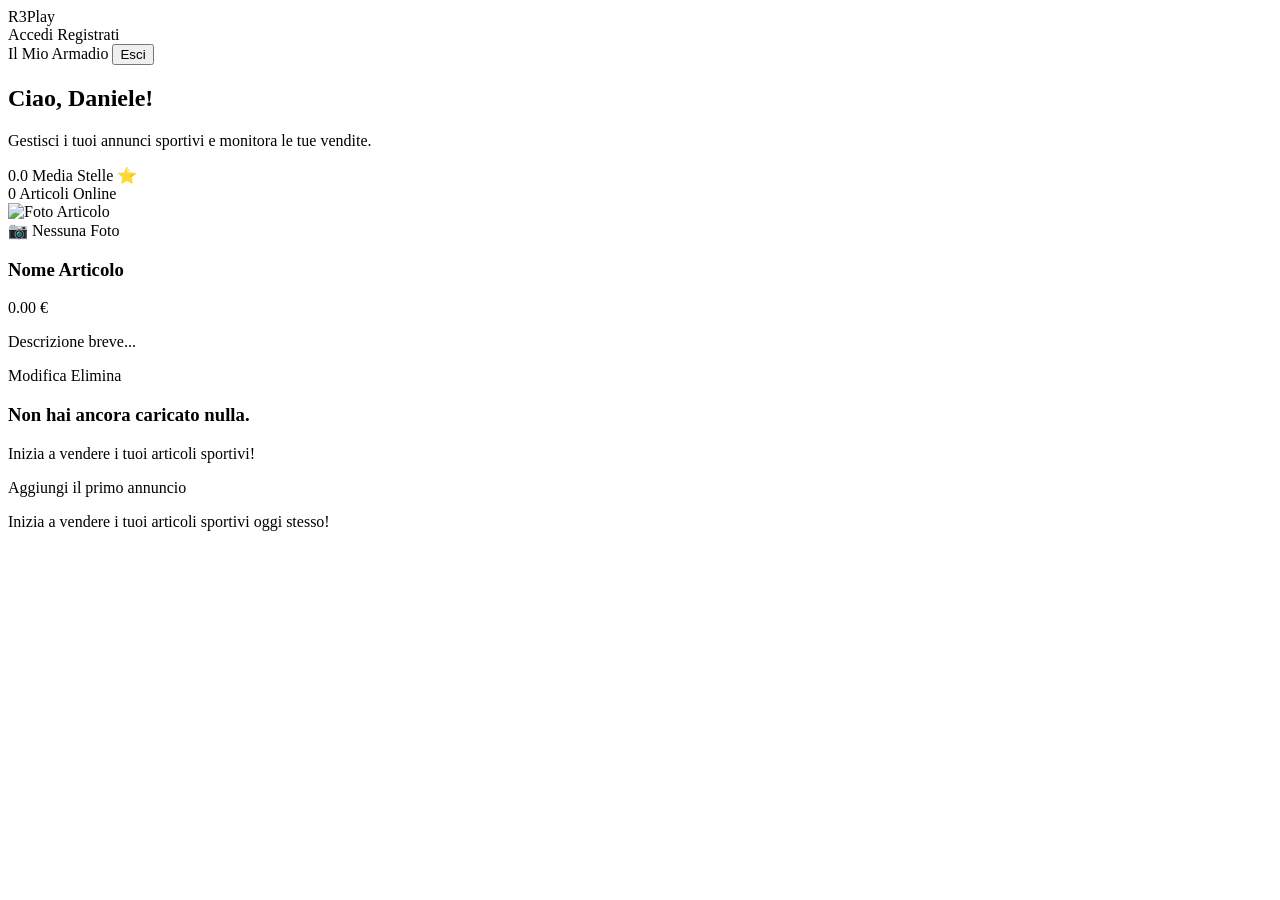
==== src/main/resources/templates/armadio.html @ 971004ad "patch design" ====
<!DOCTYPE html>
<html lang="it" xmlns:th="http://www.thymeleaf.org" xmlns:sec="http://www.thymeleaf.org/extras/spring-security">
<head>
    <meta charset="UTF-8">
    <meta name="viewport" content="width=device-width, initial-scale=1.0">
    <title>Il Mio Armadio - R3Play</title>
    <link rel="stylesheet" href="/css/style.css">
    <link href="https://fonts.googleapis.com/css2?family=Inter:wght@300;400;500;600;700;800&display=swap" rel="stylesheet">
</head>
<body>

<body class="fade-in">
    <nav class="navbar">
        <div class="navbar-content">
            <a th:href="@{/}" class="logo">R3Play</a>
            <div class="nav-actions">
                <div sec:authorize="isAnonymous()">
                    <a th:href="@{/login}" class="btn btn-secondary">Accedi</a>
                    <a th:href="@{/registrati}" class="btn btn-ghost">Registrati</a>
                </div>
                <div sec:authorize="isAuthenticated()">
                    <a th:href="@{/armadio}" class="btn btn-ghost">Il Mio Armadio</a>
                    <form th:action="@{/logout}" method="post" style="display: inline;">
                        <button type="submit" class="btn btn-ghost">Esci</button>
                    </form>
                </div>
            </div>
        </div>
    </nav>

    <section class="page-hero compact-hero">
        <h1 class="section-title" th:text="'Ciao, ' + ${utente.nome} + '!'">Ciao, Daniele!</h1>
        <p>Gestisci i tuoi annunci sportivi e monitora le tue vendite.</p>
        <div class="stats-container">
            <div class="stat-box">
                <span class="stat-value" th:text="${mediaValutazioni}">0.0</span>
                <span class="stat-label">Media Stelle ⭐</span>
            </div>
            <div class="stat-box">
                <span class="stat-value" th:text="${mieiArticoli.size()}">0</span>
                <span class="stat-label">Articoli Online</span>
            </div>
        </div>
    </section>

    <div class="container">
        <div class="grid compact-grid" th:if="${not #lists.isEmpty(mieiArticoli)}">
            <div class="product-card compact-card" th:each="art : ${mieiArticoli}">
                <img th:if="${art.urlFoto != null}" th:src="${art.urlFoto}" alt="Foto Articolo" class="product-image compact-image">
                <div th:unless="${art.urlFoto != null}" class="product-image compact-image placeholder-image">📷 Nessuna Foto</div>
                <div class="product-content compact-content">
                    <h3 class="product-title" th:text="${art.nome}">Nome Articolo</h3>
                    <p class="product-price" th:text="${#numbers.formatDecimal(art.prezzo, 1, 2)} + ' €'">0.00 €</p>
                    <p class="product-description compact-description" th:text="${art.descrizione}">Descrizione breve...</p>
                    <div class="product-meta">
                        <a th:href="@{'/articolo/modifica/' + ${art.id}}" class="btn btn-secondary compact-btn">Modifica</a>
                        <a th:href="@{'/articolo/elimina/' + ${art.id}}" 
                            class="btn btn-danger compact-btn" 
                            onclick="return confirm('Sei sicuro di voler eliminare questo annuncio?')">Elimina</a>
                    </div>
                </div>
            </div>
        </div>

        <div th:if="${#lists.isEmpty(mieiArticoli)}" class="text-center empty-state">
            <h3>Non hai ancora caricato nulla.</h3>
            <p>Inizia a vendere i tuoi articoli sportivi!</p>
            <a th:href="@{/articolo/nuovo}" class="btn btn-primary">Aggiungi il primo annuncio</a>
        </div>
    </div>
            <p>Inizia a vendere i tuoi articoli sportivi oggi stesso!</p>
            <a th:href="@{/articolo/nuovo}" class="btn-edit" style="padding: 10px 20px; border-radius: 5px; text-decoration: none; color: white; display: inline-block; margin-top: 10px;">Vendi il primo articolo</a>
        </div>
    </div>

</body>
</html>
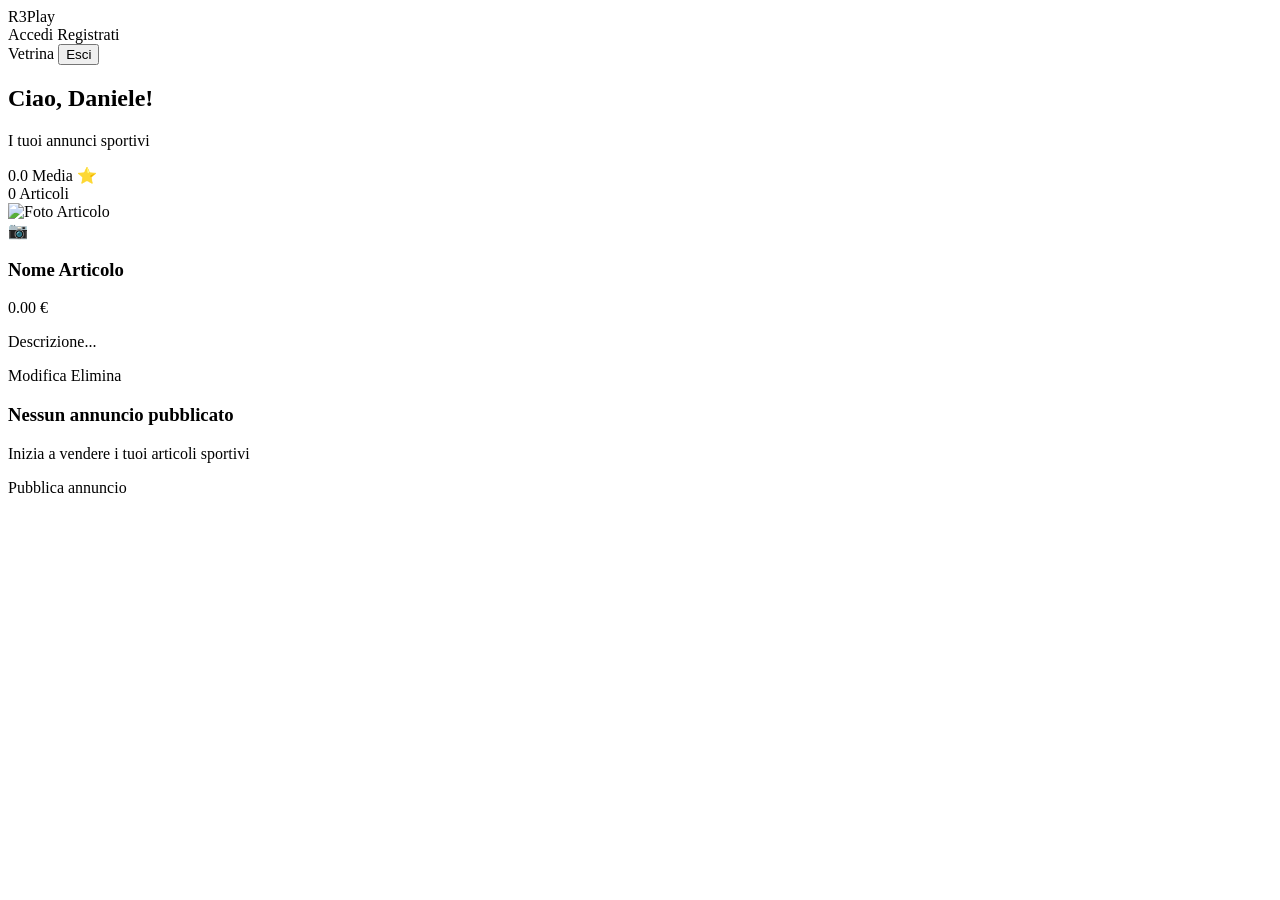
==== commit 0d19f783: "PATCH 2.0 grafiche e funzionalità generali come barra di ricerca e ridondanti tasti rimossi" ====
--- a/src/main/resources/templates/armadio.html
+++ b/src/main/resources/templates/armadio.html
@@ -7,8 +7,6 @@
     <link rel="stylesheet" href="/css/style.css">
     <link href="https://fonts.googleapis.com/css2?family=Inter:wght@300;400;500;600;700;800&display=swap" rel="stylesheet">
 </head>
-<body>
-
 <body class="fade-in">
     <nav class="navbar">
         <div class="navbar-content">
@@ -19,7 +17,7 @@
                     <a th:href="@{/registrati}" class="btn btn-ghost">Registrati</a>
                 </div>
                 <div sec:authorize="isAuthenticated()">
-                    <a th:href="@{/armadio}" class="btn btn-ghost">Il Mio Armadio</a>
+                    <a th:href="@{/vetrina}" class="btn btn-ghost">Vetrina</a>
                     <form th:action="@{/logout}" method="post" style="display: inline;">
                         <button type="submit" class="btn btn-ghost">Esci</button>
                     </form>
@@ -29,16 +27,16 @@
     </nav>
 
     <section class="page-hero compact-hero">
-        <h1 class="section-title" th:text="'Ciao, ' + ${utente.nome} + '!'">Ciao, Daniele!</h1>
-        <p>Gestisci i tuoi annunci sportivi e monitora le tue vendite.</p>
+        <h1 class="section-title" th:text="'Ciao, ' + ${utente.nome}">Ciao, Daniele!</h1>
+        <p>I tuoi annunci sportivi</p>
         <div class="stats-container">
             <div class="stat-box">
                 <span class="stat-value" th:text="${mediaValutazioni}">0.0</span>
-                <span class="stat-label">Media Stelle ⭐</span>
+                <span class="stat-label">Media ⭐</span>
             </div>
             <div class="stat-box">
                 <span class="stat-value" th:text="${mieiArticoli.size()}">0</span>
-                <span class="stat-label">Articoli Online</span>
+                <span class="stat-label">Articoli</span>
             </div>
         </div>
     </section>
@@ -47,31 +45,26 @@
         <div class="grid compact-grid" th:if="${not #lists.isEmpty(mieiArticoli)}">
             <div class="product-card compact-card" th:each="art : ${mieiArticoli}">
                 <img th:if="${art.urlFoto != null}" th:src="${art.urlFoto}" alt="Foto Articolo" class="product-image compact-image">
-                <div th:unless="${art.urlFoto != null}" class="product-image compact-image placeholder-image">📷 Nessuna Foto</div>
+                <div th:unless="${art.urlFoto != null}" class="product-image compact-image placeholder-image">📷</div>
                 <div class="product-content compact-content">
                     <h3 class="product-title" th:text="${art.nome}">Nome Articolo</h3>
                     <p class="product-price" th:text="${#numbers.formatDecimal(art.prezzo, 1, 2)} + ' €'">0.00 €</p>
-                    <p class="product-description compact-description" th:text="${art.descrizione}">Descrizione breve...</p>
+                    <p class="product-description compact-description" th:text="${art.descrizione}">Descrizione...</p>
                     <div class="product-meta">
                         <a th:href="@{'/articolo/modifica/' + ${art.id}}" class="btn btn-secondary compact-btn">Modifica</a>
                         <a th:href="@{'/articolo/elimina/' + ${art.id}}" 
                             class="btn btn-danger compact-btn" 
-                            onclick="return confirm('Sei sicuro di voler eliminare questo annuncio?')">Elimina</a>
+                            onclick="return confirm('Eliminare questo annuncio?')">Elimina</a>
                     </div>
                 </div>
             </div>
         </div>
 
         <div th:if="${#lists.isEmpty(mieiArticoli)}" class="text-center empty-state">
-            <h3>Non hai ancora caricato nulla.</h3>
-            <p>Inizia a vendere i tuoi articoli sportivi!</p>
-            <a th:href="@{/articolo/nuovo}" class="btn btn-primary">Aggiungi il primo annuncio</a>
+            <h3>Nessun annuncio pubblicato</h3>
+            <p>Inizia a vendere i tuoi articoli sportivi</p>
+            <a th:href="@{/articolo/nuovo}" class="btn btn-primary">Pubblica annuncio</a>
         </div>
     </div>
-            <p>Inizia a vendere i tuoi articoli sportivi oggi stesso!</p>
-            <a th:href="@{/articolo/nuovo}" class="btn-edit" style="padding: 10px 20px; border-radius: 5px; text-decoration: none; color: white; display: inline-block; margin-top: 10px;">Vendi il primo articolo</a>
-        </div>
-    </div>
-
 </body>
 </html>
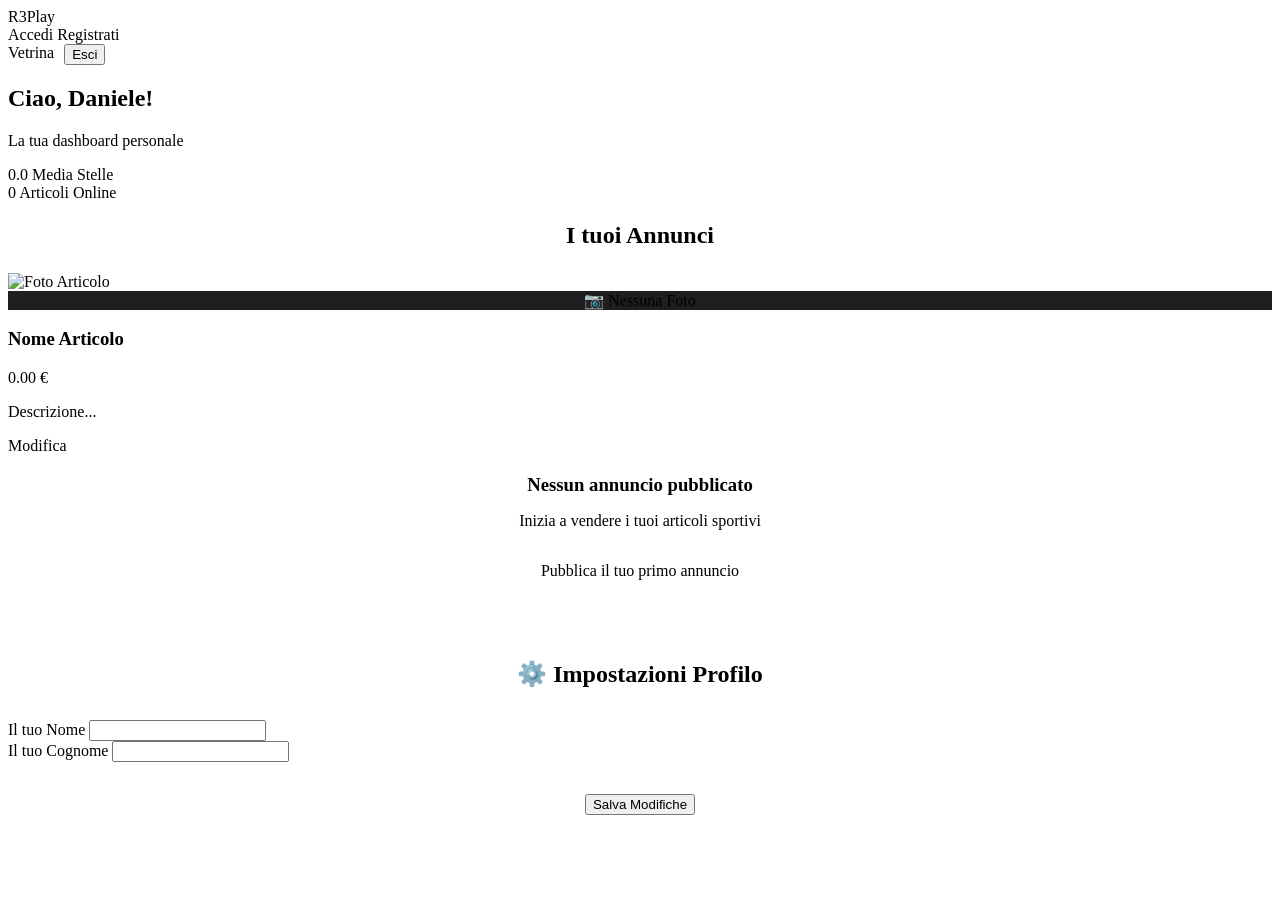
==== commit 3c4816bf: "cambio nome e patch recensioni" ====
--- a/src/main/resources/templates/armadio.html
+++ b/src/main/resources/templates/armadio.html
@@ -13,13 +13,13 @@
             <a th:href="@{/}" class="logo">R3Play</a>
             <div class="nav-actions">
                 <div sec:authorize="isAnonymous()">
-                    <a th:href="@{/login}" class="btn btn-secondary">Accedi</a>
-                    <a th:href="@{/registrati}" class="btn btn-ghost">Registrati</a>
+                    <a th:href="@{/login}" class="btn btn-outline">Accedi</a>
+                    <a th:href="@{/registrati}" class="btn btn-outline">Registrati</a>
                 </div>
-                <div sec:authorize="isAuthenticated()">
-                    <a th:href="@{/vetrina}" class="btn btn-ghost">Vetrina</a>
-                    <form th:action="@{/logout}" method="post" style="display: inline;">
-                        <button type="submit" class="btn btn-ghost">Esci</button>
+                <div sec:authorize="isAuthenticated()" style="display: flex; gap: 10px;">
+                    <a th:href="@{/}" class="btn btn-outline">Vetrina</a>
+                    <form th:action="@{/logout}" method="post" style="display: inline; margin: 0;">
+                        <button type="submit" class="btn btn-outline">Esci</button>
                     </form>
                 </div>
             </div>
@@ -28,43 +28,69 @@
 
     <section class="page-hero compact-hero">
         <h1 class="section-title" th:text="'Ciao, ' + ${utente.nome}">Ciao, Daniele!</h1>
-        <p>I tuoi annunci sportivi</p>
-        <div class="stats-container">
-            <div class="stat-box">
+        <p style="color: var(--text-dim);">La tua dashboard personale</p>
+        
+        <div class="stats-row fade-in delay-1">
+            <div class="stat-item">
                 <span class="stat-value" th:text="${mediaValutazioni}">0.0</span>
-                <span class="stat-label">Media ⭐</span>
+                <span class="stat-label">Media Stelle</span>
             </div>
-            <div class="stat-box">
+            <div class="stat-item">
                 <span class="stat-value" th:text="${mieiArticoli.size()}">0</span>
-                <span class="stat-label">Articoli</span>
+                <span class="stat-label">Articoli Online</span>
             </div>
         </div>
     </section>
 
     <div class="container">
-        <div class="grid compact-grid" th:if="${not #lists.isEmpty(mieiArticoli)}">
+        
+        <h2 style="margin-bottom: 1.5rem; text-align: center; color: var(--primary-neon);" class="fade-in delay-1">I tuoi Annunci</h2>
+
+        <div class="grid compact-grid fade-in delay-2" th:if="${not #lists.isEmpty(mieiArticoli)}">
             <div class="product-card compact-card" th:each="art : ${mieiArticoli}">
-                <img th:if="${art.urlFoto != null}" th:src="${art.urlFoto}" alt="Foto Articolo" class="product-image compact-image">
-                <div th:unless="${art.urlFoto != null}" class="product-image compact-image placeholder-image">📷</div>
+                <img th:if="${art.urlFoto != null}" th:src="@{${art.urlFoto}}" alt="Foto Articolo" class="product-image compact-image">
+                <div th:unless="${art.urlFoto != null}" class="product-image compact-image" style="display:flex; align-items:center; justify-content:center; background:#1e1e1e;">📷 Nessuna Foto</div>
+                
                 <div class="product-content compact-content">
                     <h3 class="product-title" th:text="${art.nome}">Nome Articolo</h3>
                     <p class="product-price" th:text="${#numbers.formatDecimal(art.prezzo, 1, 2)} + ' €'">0.00 €</p>
                     <p class="product-description compact-description" th:text="${art.descrizione}">Descrizione...</p>
-                    <div class="product-meta">
-                        <a th:href="@{'/articolo/modifica/' + ${art.id}}" class="btn btn-secondary compact-btn">Modifica</a>
-                        <a th:href="@{'/articolo/elimina/' + ${art.id}}" 
-                            class="btn btn-danger compact-btn" 
-                            onclick="return confirm('Eliminare questo annuncio?')">Elimina</a>
+                    <div class="product-meta" style="display:flex; gap: 10px; margin-top: auto;">
+                        <a th:href="@{'/articolo/modifica/' + ${art.id}}" class="btn btn-outline compact-btn" style="flex:1;">Modifica</a>
+                        <a th:href="@{'/articolo/elimina/' + ${art.id}}" class="btn btn-outline compact-btn" style="flex:1; border-color: #ffffff; color: #ffffff;" onclick="return confirm('Eliminare questo annuncio?')">Elimina</a>
                     </div>
                 </div>
             </div>
         </div>
 
-        <div th:if="${#lists.isEmpty(mieiArticoli)}" class="text-center empty-state">
-            <h3>Nessun annuncio pubblicato</h3>
-            <p>Inizia a vendere i tuoi articoli sportivi</p>
-            <a th:href="@{/articolo/nuovo}" class="btn btn-primary">Pubblica annuncio</a>
+        <div th:if="${#lists.isEmpty(mieiArticoli)}" class="form-box fade-in delay-2" style="text-align: center;">
+            <h3 style="margin-bottom: 1rem;">Nessun annuncio pubblicato</h3>
+            <p style="color: var(--text-dim); margin-bottom: 2rem;">Inizia a vendere i tuoi articoli sportivi</p>
+            <a th:href="@{/articolo/nuovo}" class="btn btn-primary btn-pulse">Pubblica il tuo primo annuncio</a>
         </div>
+
+        <div class="form-box fade-in delay-3" style="margin-top: 5rem;">
+            <h2 style="margin-bottom: 2rem; text-align: center; color: var(--text-main);">⚙️ Impostazioni Profilo</h2>
+            
+            <form th:action="@{/utente/modifica}" method="POST">
+                <div class="form-group">
+                    <label class="form-label" for="nome">Il tuo Nome</label>
+                    <input type="text" id="nome" name="nome" class="form-input" th:value="${utente.nome}" required>
+                </div>
+                
+                <div class="form-group">
+                    <label class="form-label" for="cognome">Il tuo Cognome</label>
+                    <input type="text" id="cognome" name="cognome" class="form-input" th:value="${utente.cognome}" required>
+                </div>
+                
+                <div style="text-align: center; margin-top: 2rem;">
+                    <button type="submit" class="btn btn-primary">Salva Modifiche</button>
+                </div>
+            </form>
+        </div>
+
     </div>
+    
+    <br><br><br>
 </body>
 </html>
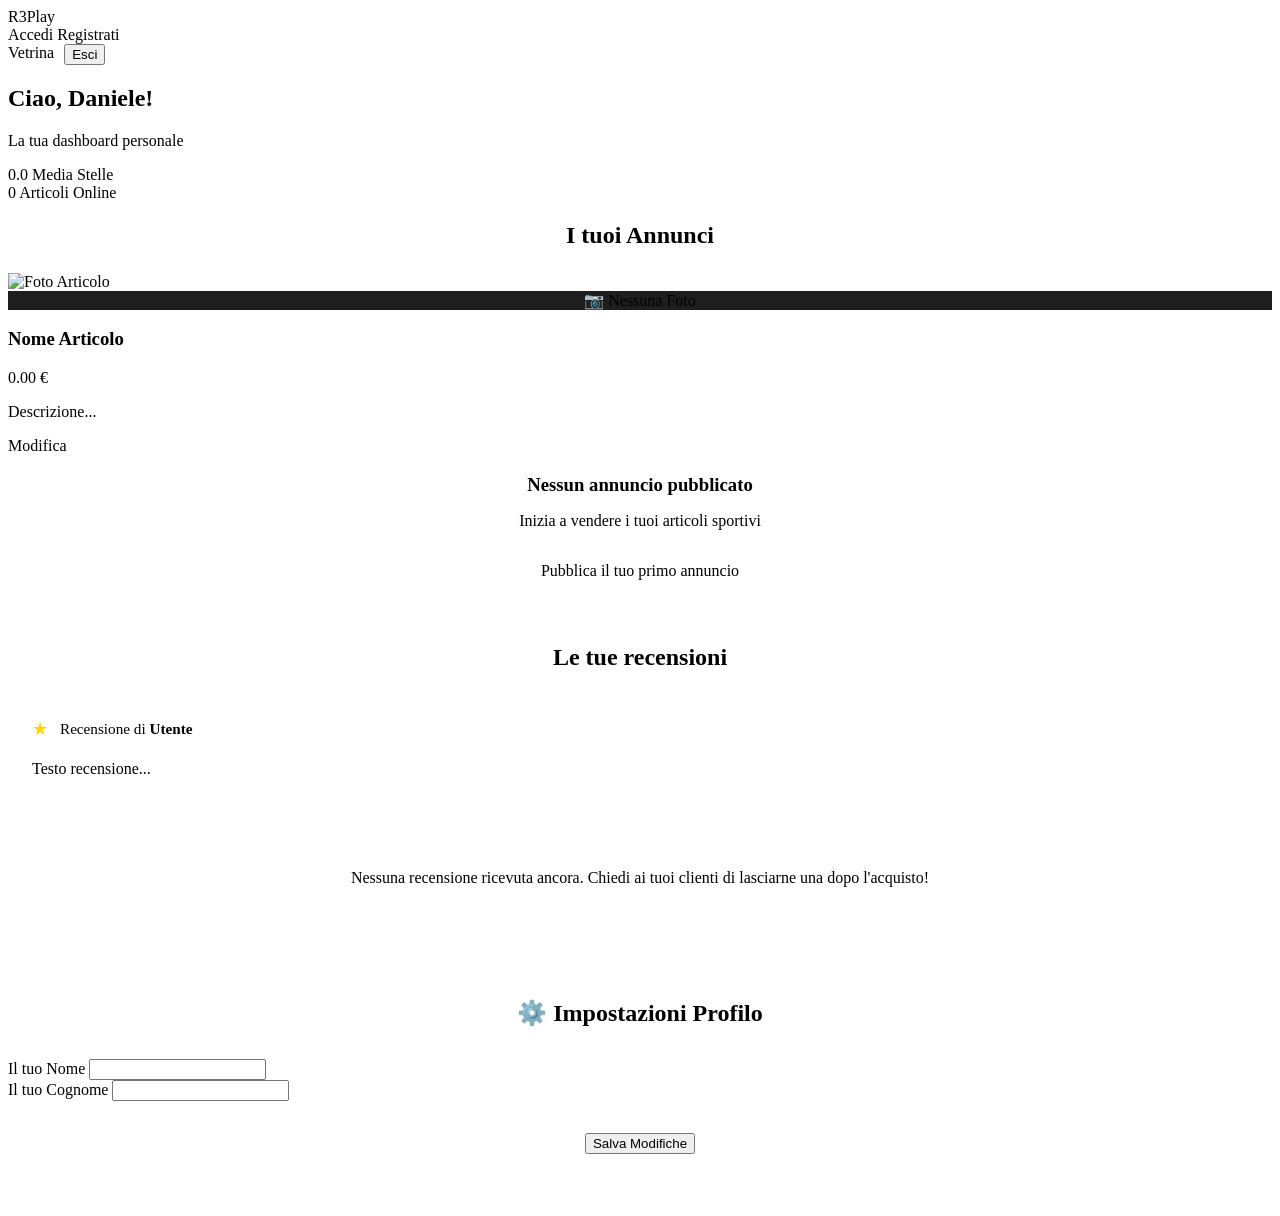
==== commit 65dd3cc3: "profilo utente e recensioni per utenti" ====
--- a/src/main/resources/templates/armadio.html
+++ b/src/main/resources/templates/armadio.html
@@ -69,6 +69,24 @@
             <a th:href="@{/articolo/nuovo}" class="btn btn-primary btn-pulse">Pubblica il tuo primo annuncio</a>
         </div>
 
+        <div class="reviews-section fade-in delay-3" style="margin-top: 4rem;">
+            <h2 style="margin-bottom: 1.5rem; text-align: center; color: var(--primary-neon);">Le tue recensioni</h2>
+            <div th:if="${recensioniRicevute != null and !#lists.isEmpty(recensioniRicevute)}">
+                <div class="review-card" th:each="rec : ${recensioniRicevute}" style="background: var(--surface); border-radius: var(--radius-md); border: 1px solid var(--border); box-shadow: var(--shadow); padding: 1.5rem; margin-bottom: 1rem;">
+                    <div style="display: flex; justify-content: space-between; align-items: center; margin-bottom: 0.75rem;">
+                        <div style="display: flex; align-items: center; gap: 0.75rem;">
+                            <span style="color: #ffd700; font-size: 1.1rem; display: inline-flex; gap: 0.15rem;" th:each="i : ${#numbers.sequence(1, rec.valutazione)}">★</span>
+                            <span style="color: var(--text-light); font-size: 0.95rem;">Recensione di <strong th:text="${rec.autore != null ? rec.autore.nome + ' ' + rec.autore.cognome : 'Utente'}">Utente</strong></span>
+                        </div>
+                    </div>
+                    <p style="color: var(--text); line-height: 1.6;" th:text="${rec.testo}">Testo recensione...</p>
+                </div>
+            </div>
+            <div th:unless="${recensioniRicevute != null and !#lists.isEmpty(recensioniRicevute)}" style="text-align: center; color: var(--text-dim); padding: 2rem; border: 1px dashed var(--border); border-radius: var(--radius-md);">
+                Nessuna recensione ricevuta ancora. Chiedi ai tuoi clienti di lasciarne una dopo l'acquisto!
+            </div>
+        </div>
+
         <div class="form-box fade-in delay-3" style="margin-top: 5rem;">
             <h2 style="margin-bottom: 2rem; text-align: center; color: var(--text-main);">⚙️ Impostazioni Profilo</h2>
             
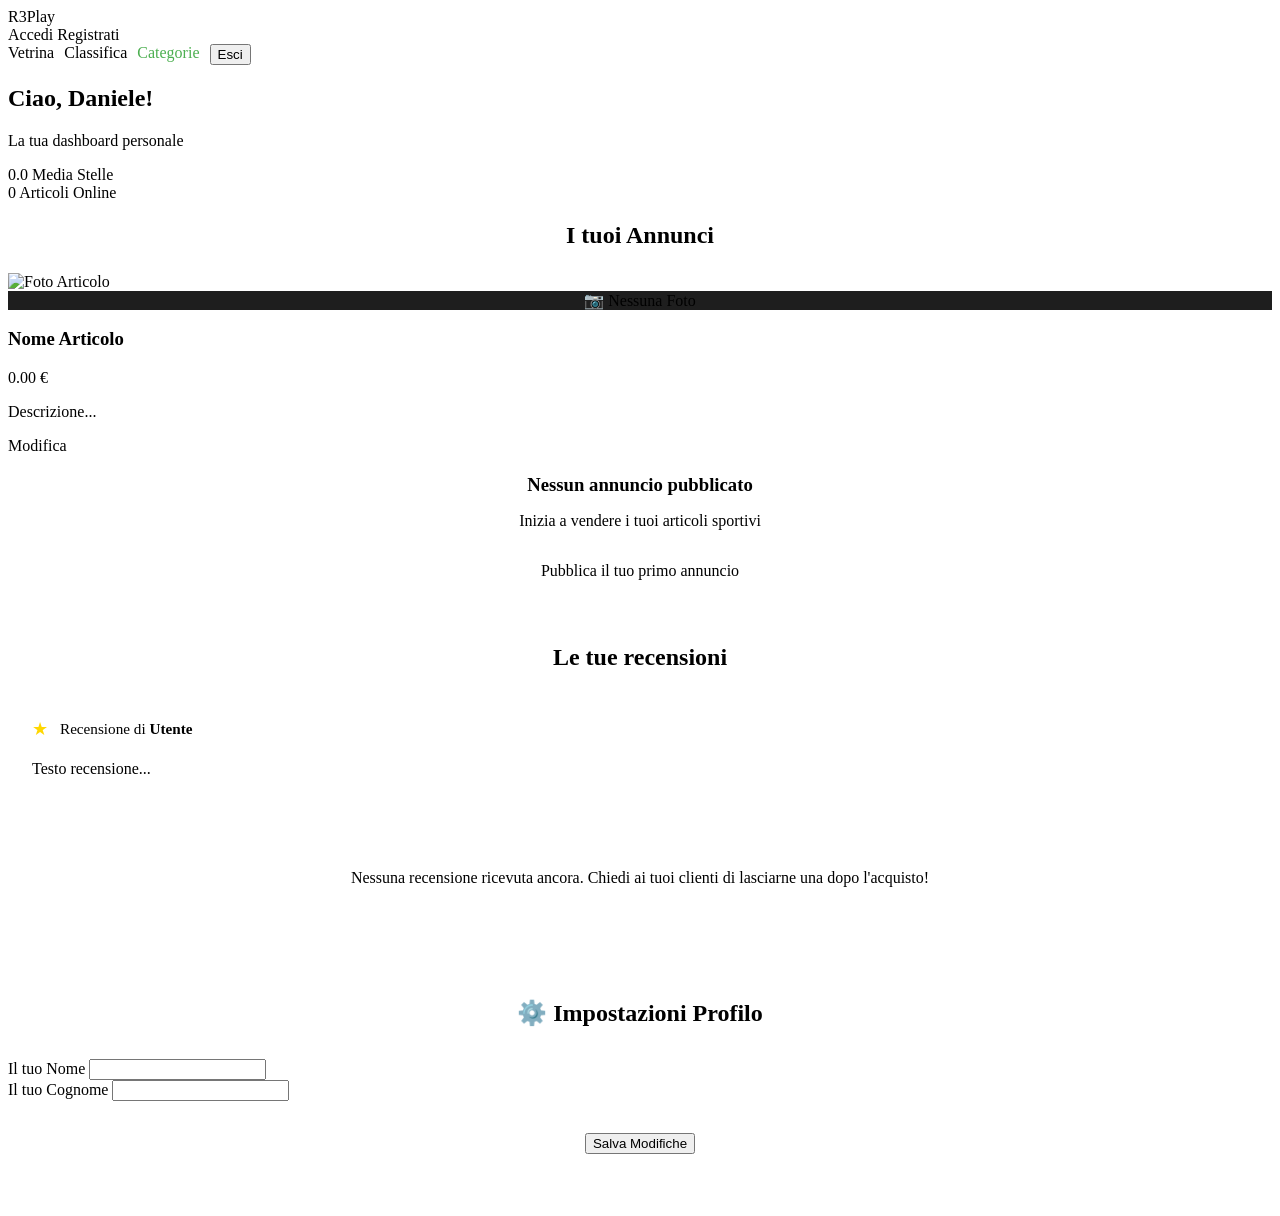
==== commit a2d8785a: "CLASSIFICA e CATEGORIE" ====
--- a/src/main/resources/templates/armadio.html
+++ b/src/main/resources/templates/armadio.html
@@ -18,6 +18,8 @@
                 </div>
                 <div sec:authorize="isAuthenticated()" style="display: flex; gap: 10px;">
                     <a th:href="@{/}" class="btn btn-outline">Vetrina</a>
+                    <a th:href="@{/classifica}" class="btn btn-outline">Classifica</a>
+                    <a sec:authorize="hasAuthority('ROLE_ADMIN')" th:href="@{/admin/categorie}" class="btn btn-outline" style="color: #4CAF50;">Categorie</a>
                     <form th:action="@{/logout}" method="post" style="display: inline; margin: 0;">
                         <button type="submit" class="btn btn-outline">Esci</button>
                     </form>
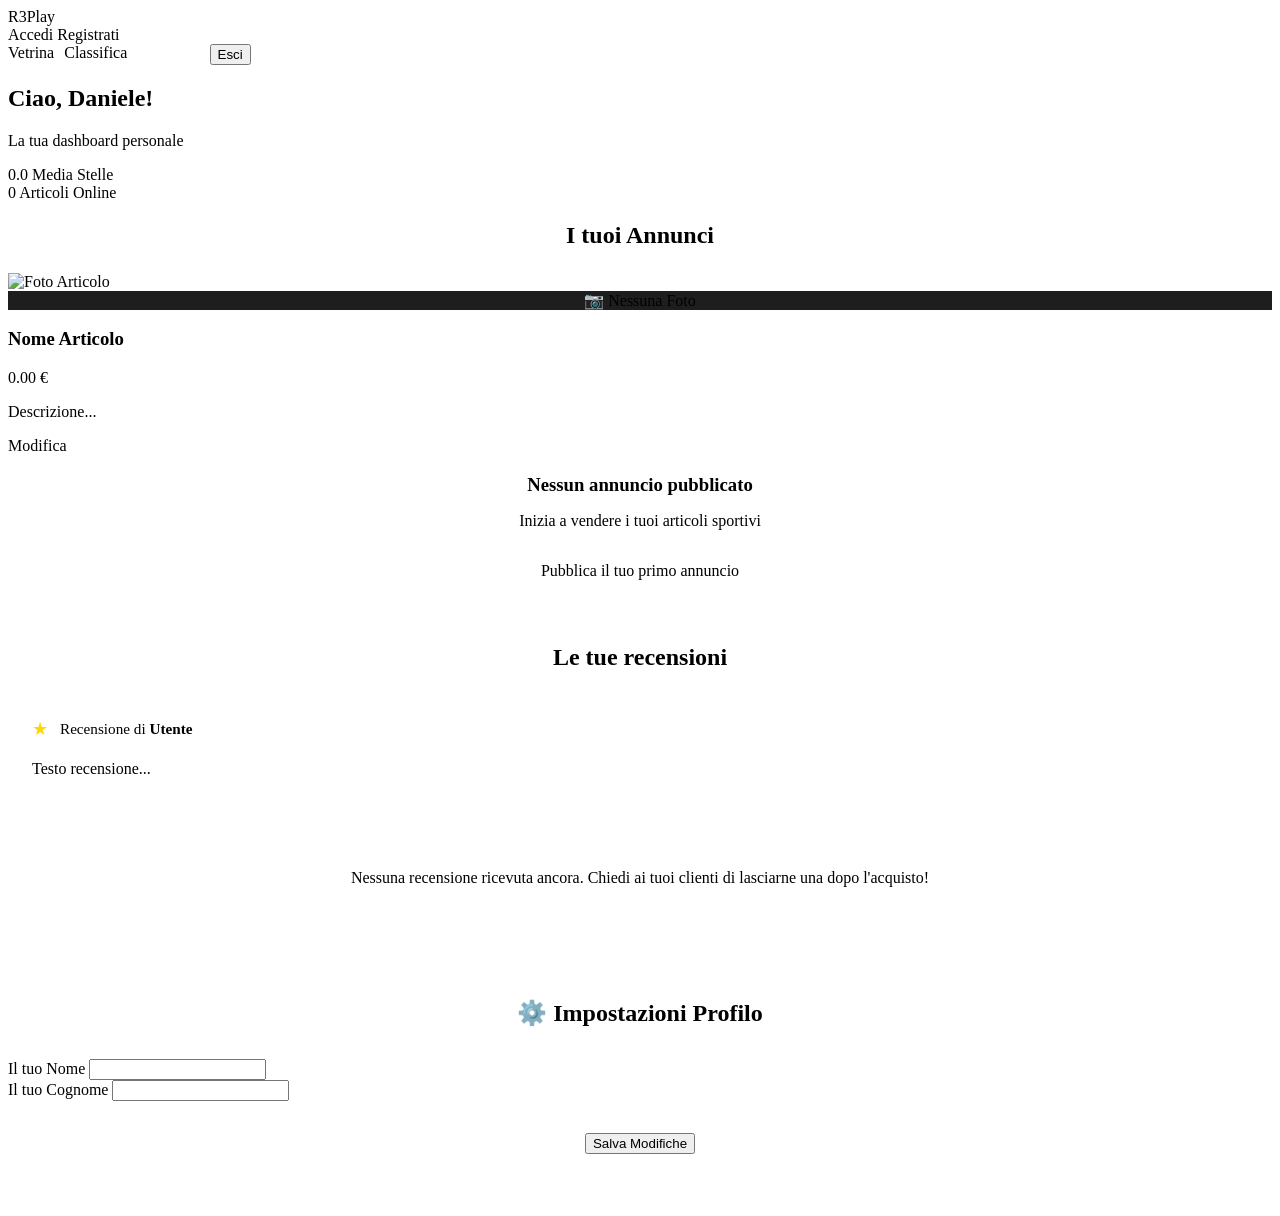
==== commit 58bf0225: "fix html" ====
--- a/src/main/resources/templates/armadio.html
+++ b/src/main/resources/templates/armadio.html
@@ -19,7 +19,7 @@
                 <div sec:authorize="isAuthenticated()" style="display: flex; gap: 10px;">
                     <a th:href="@{/}" class="btn btn-outline">Vetrina</a>
                     <a th:href="@{/classifica}" class="btn btn-outline">Classifica</a>
-                    <a sec:authorize="hasAuthority('ROLE_ADMIN')" th:href="@{/admin/categorie}" class="btn btn-outline" style="color: #4CAF50;">Categorie</a>
+                    <a sec:authorize="hasAuthority('ROLE_ADMIN')" th:href="@{/admin/categorie}" class="btn btn-outline" style="color: #ffffff;">Categorie</a>
                     <form th:action="@{/logout}" method="post" style="display: inline; margin: 0;">
                         <button type="submit" class="btn btn-outline">Esci</button>
                     </form>
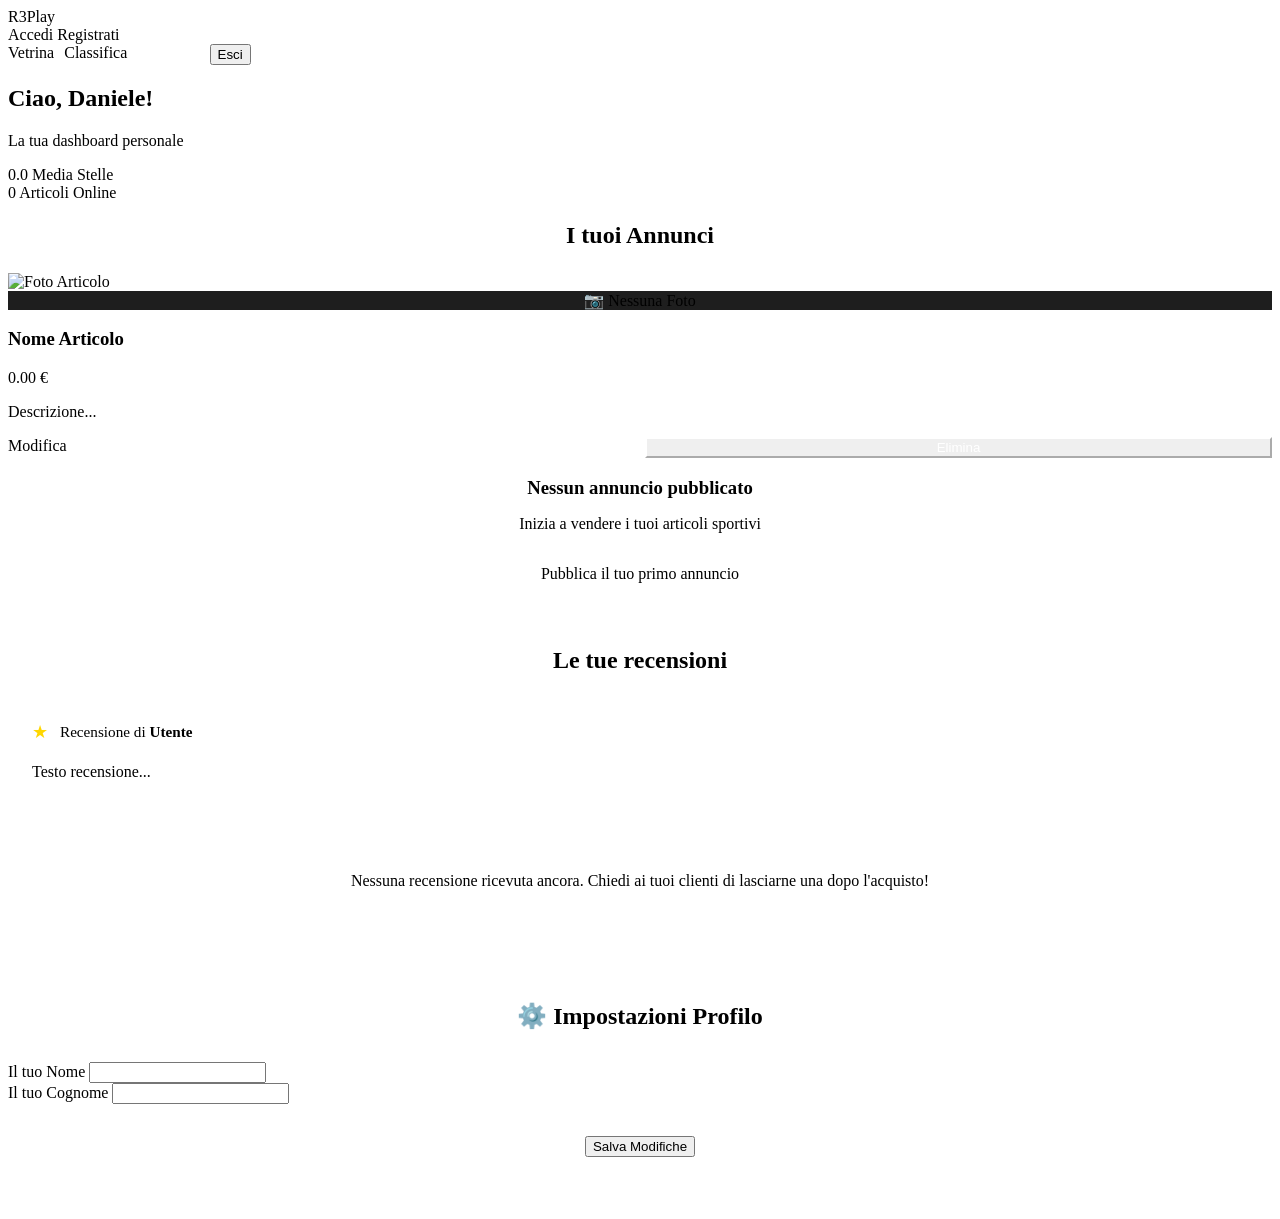
==== commit 27718ff6: "Fix 1" ====
--- a/src/main/resources/templates/armadio.html
+++ b/src/main/resources/templates/armadio.html
@@ -1,12 +1,15 @@
 <!DOCTYPE html>
 <html lang="it" xmlns:th="http://www.thymeleaf.org" xmlns:sec="http://www.thymeleaf.org/extras/spring-security">
+
 <head>
     <meta charset="UTF-8">
     <meta name="viewport" content="width=device-width, initial-scale=1.0">
     <title>Il Mio Armadio - R3Play</title>
     <link rel="stylesheet" href="/css/style.css">
-    <link href="https://fonts.googleapis.com/css2?family=Inter:wght@300;400;500;600;700;800&display=swap" rel="stylesheet">
+    <link href="https://fonts.googleapis.com/css2?family=Inter:wght@300;400;500;600;700;800&display=swap"
+        rel="stylesheet">
 </head>
+
 <body class="fade-in">
     <nav class="navbar">
         <div class="navbar-content">
@@ -19,7 +22,8 @@
                 <div sec:authorize="isAuthenticated()" style="display: flex; gap: 10px;">
                     <a th:href="@{/}" class="btn btn-outline">Vetrina</a>
                     <a th:href="@{/classifica}" class="btn btn-outline">Classifica</a>
-                    <a sec:authorize="hasAuthority('ROLE_ADMIN')" th:href="@{/admin/categorie}" class="btn btn-outline" style="color: #ffffff;">Categorie</a>
+                    <a sec:authorize="hasAuthority('ROLE_ADMIN')" th:href="@{/admin/categorie}" class="btn btn-outline"
+                        style="color: #ffffff;">Categorie</a>
                     <form th:action="@{/logout}" method="post" style="display: inline; margin: 0;">
                         <button type="submit" class="btn btn-outline">Esci</button>
                     </form>
@@ -31,7 +35,7 @@
     <section class="page-hero compact-hero">
         <h1 class="section-title" th:text="'Ciao, ' + ${utente.nome}">Ciao, Daniele!</h1>
         <p style="color: var(--text-dim);">La tua dashboard personale</p>
-        
+
         <div class="stats-row fade-in delay-1">
             <div class="stat-item">
                 <span class="stat-value" th:text="${mediaValutazioni}">0.0</span>
@@ -45,21 +49,31 @@
     </section>
 
     <div class="container">
-        
-        <h2 style="margin-bottom: 1.5rem; text-align: center; color: var(--primary-neon);" class="fade-in delay-1">I tuoi Annunci</h2>
+
+        <h2 style="margin-bottom: 1.5rem; text-align: center; color: var(--primary-neon);" class="fade-in delay-1">I
+            tuoi Annunci</h2>
 
         <div class="grid compact-grid fade-in delay-2" th:if="${not #lists.isEmpty(mieiArticoli)}">
             <div class="product-card compact-card" th:each="art : ${mieiArticoli}">
-                <img th:if="${art.urlFoto != null}" th:src="@{${art.urlFoto}}" alt="Foto Articolo" class="product-image compact-image">
-                <div th:unless="${art.urlFoto != null}" class="product-image compact-image" style="display:flex; align-items:center; justify-content:center; background:#1e1e1e;">📷 Nessuna Foto</div>
-                
+                <img th:if="${art.urlFoto != null}" th:src="@{${art.urlFoto}}" alt="Foto Articolo"
+                    class="product-image compact-image">
+                <div th:unless="${art.urlFoto != null}" class="product-image compact-image"
+                    style="display:flex; align-items:center; justify-content:center; background:#1e1e1e;">📷 Nessuna
+                    Foto</div>
+
                 <div class="product-content compact-content">
                     <h3 class="product-title" th:text="${art.nome}">Nome Articolo</h3>
                     <p class="product-price" th:text="${#numbers.formatDecimal(art.prezzo, 1, 2)} + ' €'">0.00 €</p>
                     <p class="product-description compact-description" th:text="${art.descrizione}">Descrizione...</p>
                     <div class="product-meta" style="display:flex; gap: 10px; margin-top: auto;">
-                        <a th:href="@{'/articolo/modifica/' + ${art.id}}" class="btn btn-outline compact-btn" style="flex:1;">Modifica</a>
-                        <a th:href="@{'/articolo/elimina/' + ${art.id}}" class="btn btn-outline compact-btn" style="flex:1; border-color: #ffffff; color: #ffffff;" onclick="return confirm('Eliminare questo annuncio?')">Elimina</a>
+                        <a th:href="@{'/articolo/modifica/' + ${art.id}}" class="btn btn-outline compact-btn"
+                            style="flex:1;">Modifica</a>
+                        <form th:action="@{'/articolo/elimina/' + ${art.id}}" method="post"
+                            style="flex:1; display:inline;">
+                            <button type="submit" class="btn btn-outline compact-btn"
+                                style="width:100%; border-color: #ffffff; color: #ffffff;"
+                                onclick="return confirm('Eliminare questo annuncio?')">Elimina</button>
+                        </form>
                     </div>
                 </div>
             </div>
@@ -74,35 +88,41 @@
         <div class="reviews-section fade-in delay-3" style="margin-top: 4rem;">
             <h2 style="margin-bottom: 1.5rem; text-align: center; color: var(--primary-neon);">Le tue recensioni</h2>
             <div th:if="${recensioniRicevute != null and !#lists.isEmpty(recensioniRicevute)}">
-                <div class="review-card" th:each="rec : ${recensioniRicevute}" style="background: var(--surface); border-radius: var(--radius-md); border: 1px solid var(--border); box-shadow: var(--shadow); padding: 1.5rem; margin-bottom: 1rem;">
-                    <div style="display: flex; justify-content: space-between; align-items: center; margin-bottom: 0.75rem;">
+                <div class="review-card" th:each="rec : ${recensioniRicevute}"
+                    style="background: var(--surface); border-radius: var(--radius-md); border: 1px solid var(--border); box-shadow: var(--shadow); padding: 1.5rem; margin-bottom: 1rem;">
+                    <div
+                        style="display: flex; justify-content: space-between; align-items: center; margin-bottom: 0.75rem;">
                         <div style="display: flex; align-items: center; gap: 0.75rem;">
-                            <span style="color: #ffd700; font-size: 1.1rem; display: inline-flex; gap: 0.15rem;" th:each="i : ${#numbers.sequence(1, rec.valutazione)}">★</span>
-                            <span style="color: var(--text-light); font-size: 0.95rem;">Recensione di <strong th:text="${rec.autore != null ? rec.autore.nome + ' ' + rec.autore.cognome : 'Utente'}">Utente</strong></span>
+                            <span style="color: #ffd700; font-size: 1.1rem; display: inline-flex; gap: 0.15rem;"
+                                th:each="i : ${#numbers.sequence(1, rec.valutazione)}">★</span>
+                            <span style="color: var(--text-light); font-size: 0.95rem;">Recensione di <strong
+                                    th:text="${rec.autore != null ? rec.autore.nome + ' ' + rec.autore.cognome : 'Utente'}">Utente</strong></span>
                         </div>
                     </div>
                     <p style="color: var(--text); line-height: 1.6;" th:text="${rec.testo}">Testo recensione...</p>
                 </div>
             </div>
-            <div th:unless="${recensioniRicevute != null and !#lists.isEmpty(recensioniRicevute)}" style="text-align: center; color: var(--text-dim); padding: 2rem; border: 1px dashed var(--border); border-radius: var(--radius-md);">
+            <div th:unless="${recensioniRicevute != null and !#lists.isEmpty(recensioniRicevute)}"
+                style="text-align: center; color: var(--text-dim); padding: 2rem; border: 1px dashed var(--border); border-radius: var(--radius-md);">
                 Nessuna recensione ricevuta ancora. Chiedi ai tuoi clienti di lasciarne una dopo l'acquisto!
             </div>
         </div>
 
         <div class="form-box fade-in delay-3" style="margin-top: 5rem;">
             <h2 style="margin-bottom: 2rem; text-align: center; color: var(--text-main);">⚙️ Impostazioni Profilo</h2>
-            
+
             <form th:action="@{/utente/modifica}" method="POST">
                 <div class="form-group">
                     <label class="form-label" for="nome">Il tuo Nome</label>
                     <input type="text" id="nome" name="nome" class="form-input" th:value="${utente.nome}" required>
                 </div>
-                
+
                 <div class="form-group">
                     <label class="form-label" for="cognome">Il tuo Cognome</label>
-                    <input type="text" id="cognome" name="cognome" class="form-input" th:value="${utente.cognome}" required>
+                    <input type="text" id="cognome" name="cognome" class="form-input" th:value="${utente.cognome}"
+                        required>
                 </div>
-                
+
                 <div style="text-align: center; margin-top: 2rem;">
                     <button type="submit" class="btn btn-primary">Salva Modifiche</button>
                 </div>
@@ -110,7 +130,8 @@
         </div>
 
     </div>
-    
+
     <br><br><br>
 </body>
+
 </html>
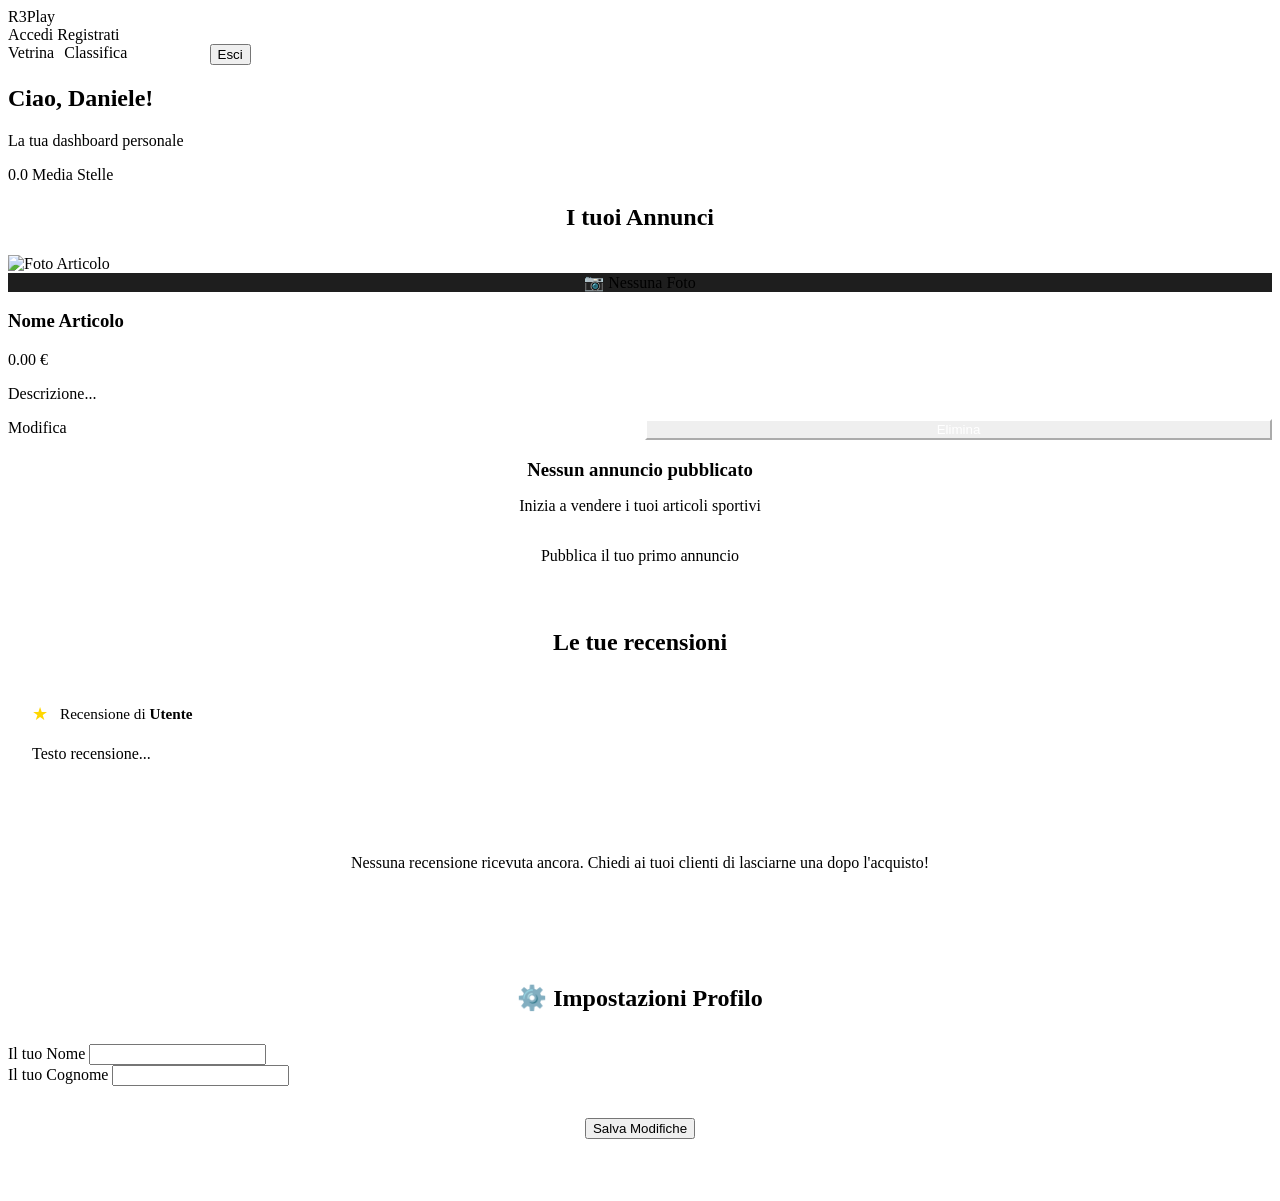
==== commit d7d6c27a: "aggiunte in DB" ====
--- a/src/main/resources/templates/armadio.html
+++ b/src/main/resources/templates/armadio.html
@@ -40,10 +40,6 @@
             <div class="stat-item">
                 <span class="stat-value" th:text="${mediaValutazioni}">0.0</span>
                 <span class="stat-label">Media Stelle</span>
-            </div>
-            <div class="stat-item">
-                <span class="stat-value" th:text="${mieiArticoli.size()}">0</span>
-                <span class="stat-label">Articoli Online</span>
             </div>
         </div>
     </section>
